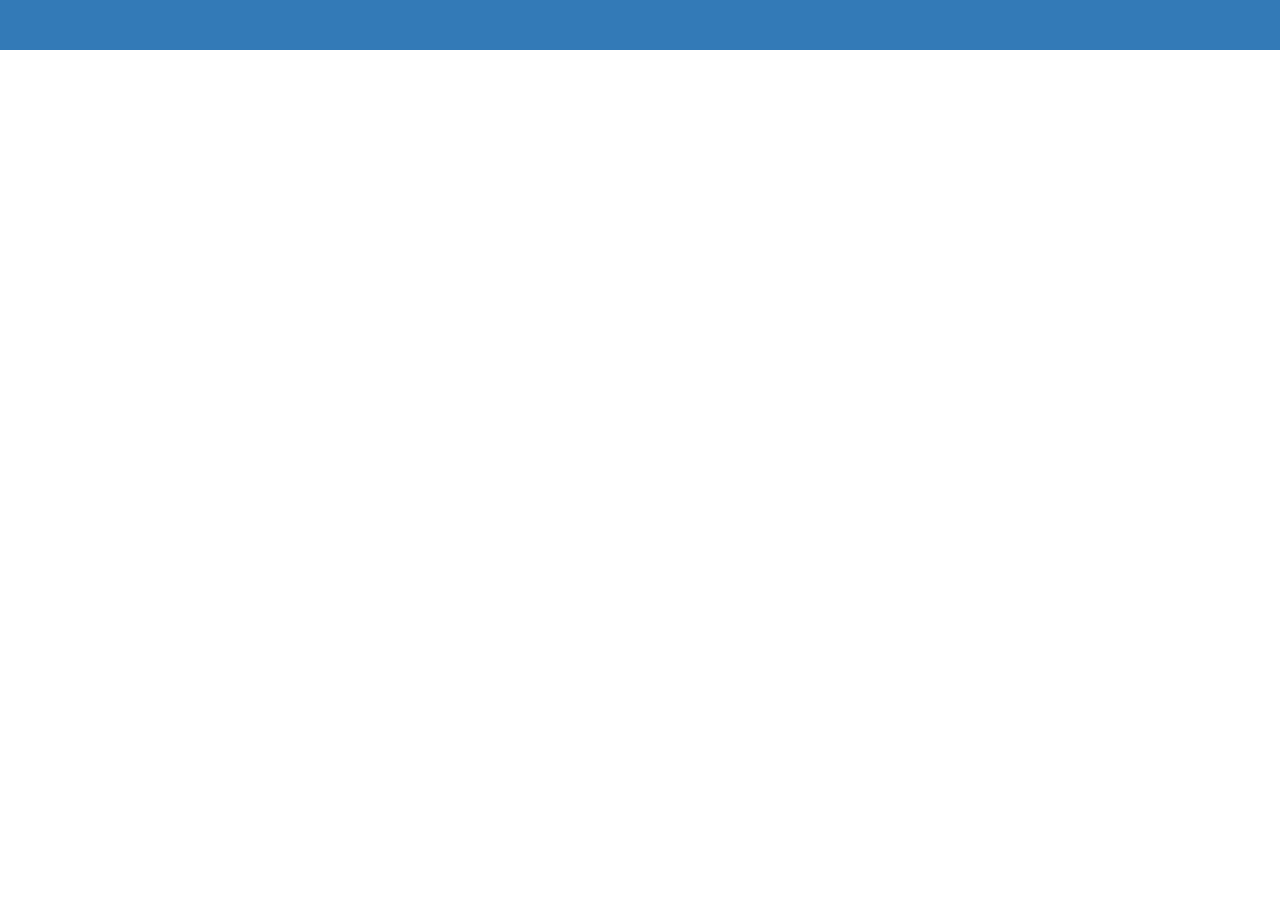
==== html+css/09/index.html @ 78c693b9 "创建09任务" ====
<!DOCTYPE html>
<html lang="en">

<head>
  <meta charset="UTF-8">
  <title>Document</title>
  <link rel="stylesheet" type="text/css" href="index.css">
</head>

<body>
  <div class="nav"></div>
  <script type="text/javascript" src="index.js"></script>
</body>

</html>
---- html+css/09/index.css ----
body{
  padding: 0;
  margin: 0;
}

.nav{
  height: 50px;
  background: #337ab7;
  width: 100%;
}
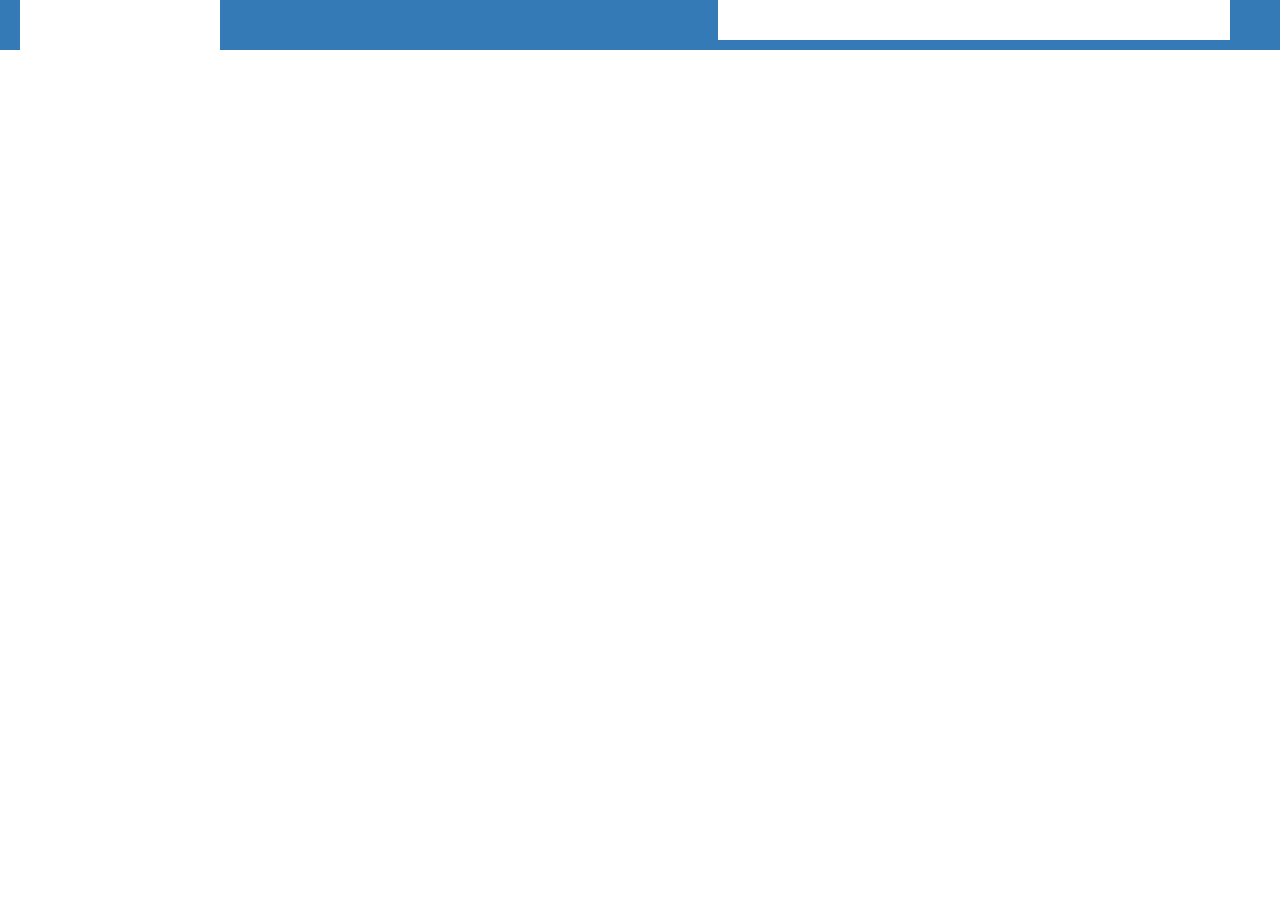
==== commit 7a99925c: "nav build" ====
--- a/html+css/09/index.html
+++ b/html+css/09/index.html
@@ -8,7 +8,15 @@
 </head>
 
 <body>
-  <div class="nav"></div>
+  <div class="nav">
+    <div class="logo"></div>
+    <div class="nav-right">
+      <div class="search">
+
+      </div>
+      <div class="signin"></div>
+    </div>
+  </div>
   <script type="text/javascript" src="index.js"></script>
 </body>
 
--- a/html+css/09/index.css
+++ b/html+css/09/index.css
@@ -8,3 +8,44 @@
   background: #337ab7;
   width: 100%;
 }
+
+.logo{
+  width: 200px;
+  height: 50px;
+  background: #fff;
+  float: left;
+  margin-left: 20px;
+}
+
+.nav-right{
+  float: right;
+  width: 40%;
+  margin-right: 50px;
+}
+
+.search{
+  height: 40px;
+  background: #fff;
+}
+
+
+
+
+
+
+
+
+
+
+
+.clearfix:after {
+  content: ".";
+  display: block;
+  height: 0;
+  clear: both;
+  visibility: hidden
+}
+
+.clearfix {
+  *+height: 1%;
+}
